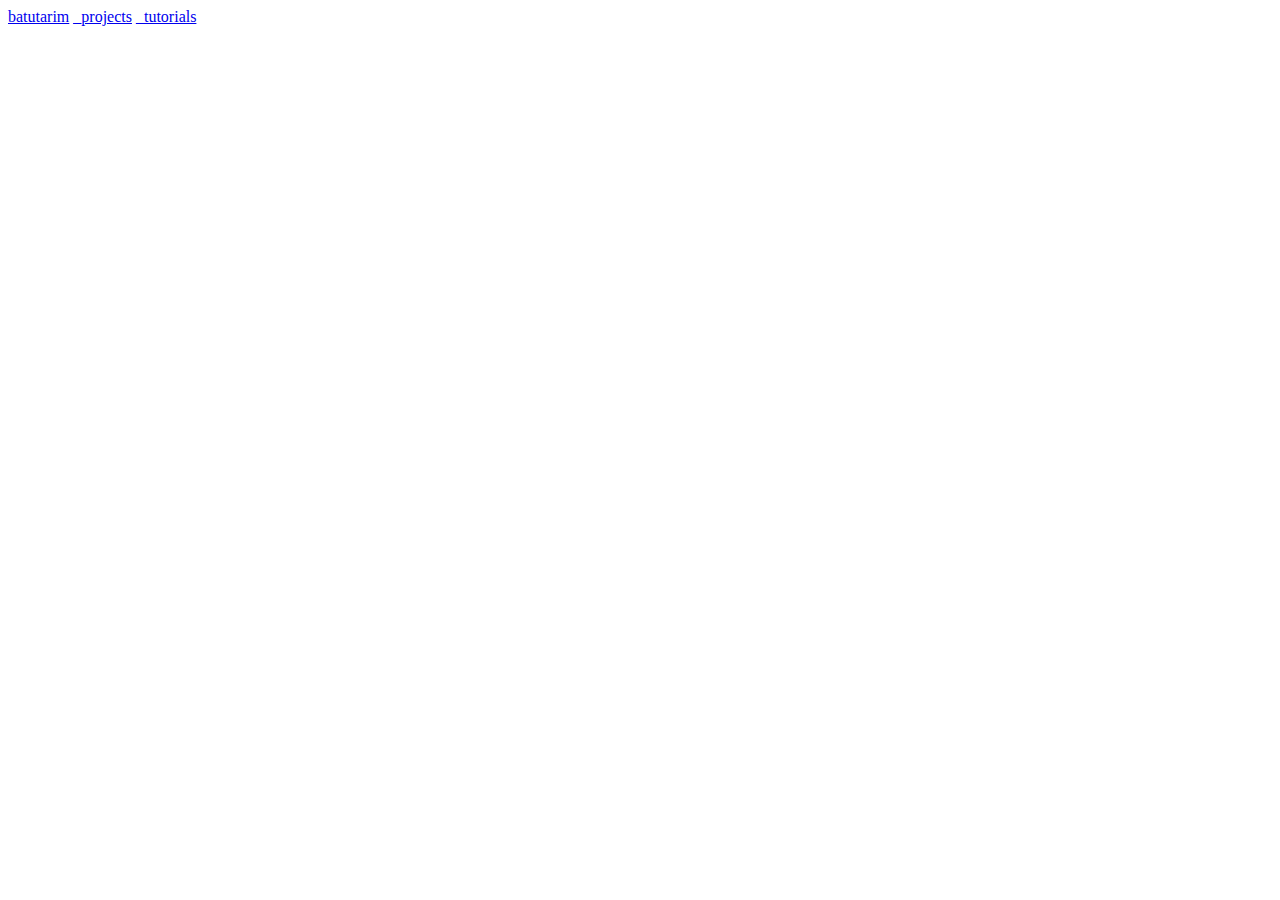
==== projects.html @ 93bbfeb0 "Create projects.html" ====
<!DOCTYPE html>
<html>
    <head>
        <title>projects</title>
        <meta charset="UTF-8">
        <meta name="viewport" content="width=device-width, initial-scale=1.0">
        <link rel="stylesheet" href="style.css">
        <script src="script.js"></script>
        <script src="jquery/jquery.js"></script>
        <script src="jquery/jquery-code.js"></script>
        <link rel="shortcut icon" href="sources/favicon.png" type="image/x-icon">
    </head>
    <body>
        <div class="top">
            <div class="top-length">
				<div class="title-container">
                    <a href="index.html" class="title2">batutarim</a>
                    <a href="#" class="title2">_projects</a>
                    <a href="tutorials.html" class="title2">_tutorials</a>
                </div>
            </div>
            <div class="progress-container">
                <div class="progress-bar" id="scroll"></div>
            </div>
        </div>
        <div class="main">
            <div class="flexbox">
                <div class="child"></div>
                <div class="child"></div>
                <div class="child"></div>
            </div>
        </div>
        <div class="splash-screen"></div>
    </body>
</html>
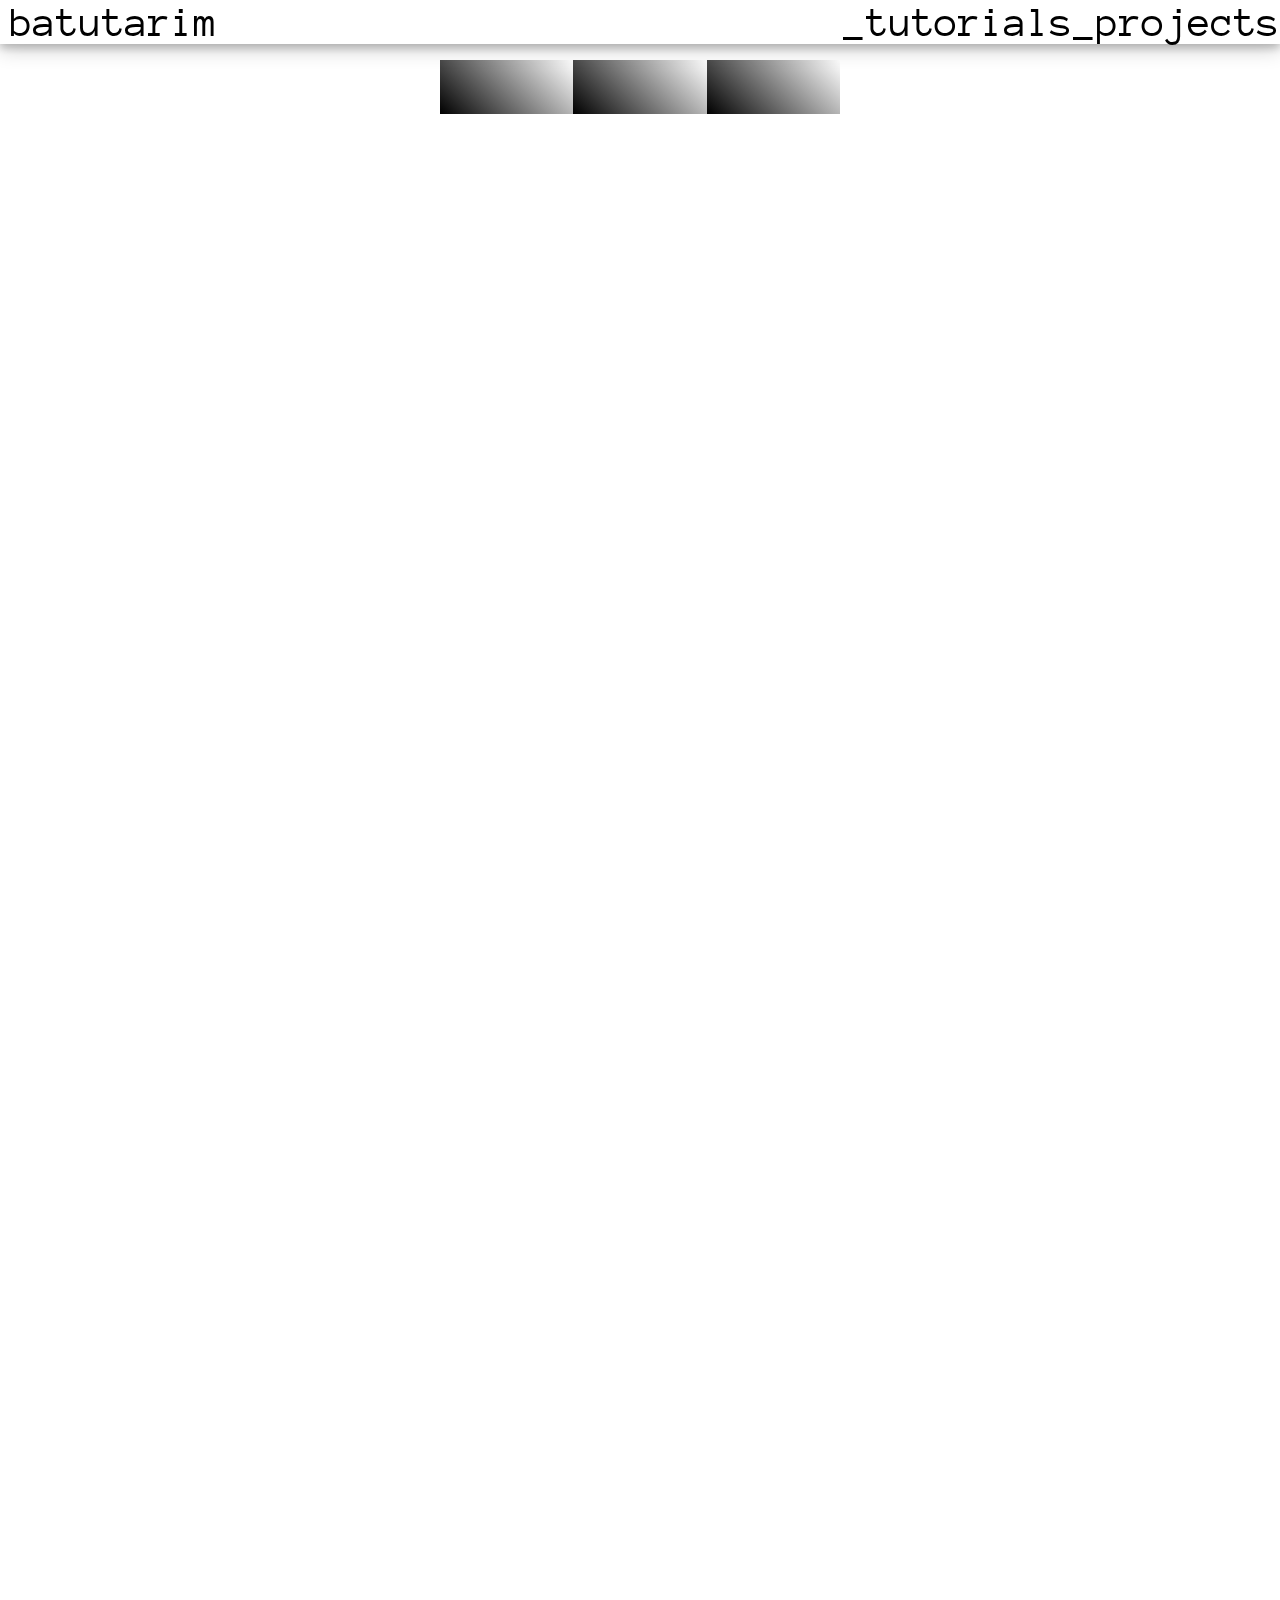
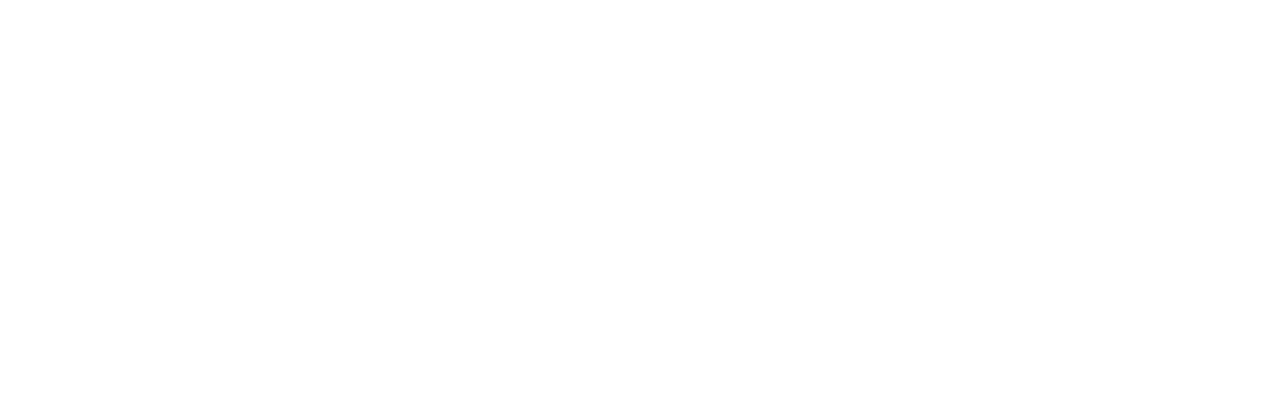
==== commit 7f1c7b69: "Update projects.html" ====
--- a/projects.html
+++ b/projects.html
@@ -14,7 +14,7 @@
         <div class="top">
             <div class="top-length">
 				<div class="title-container">
-                    <a href="index.html" class="title2">batutarim</a>
+                    <a href="index.html" class="title">batutarim</a>
                     <a href="#" class="title2">_projects</a>
                     <a href="tutorials.html" class="title2">_tutorials</a>
                 </div>
--- a/style.css
+++ b/style.css
@@ -0,0 +1,155 @@
+@import url('https://fonts.googleapis.com/css?family=Anonymous Pro');
+
+.top {
+    position: fixed;
+    width: 100%;
+}
+
+.top-length {
+    background-color: #FFFFFF;
+    box-shadow: 0 4px 8px 0 rgba(0, 0, 0, 0.2), 0 6px 20px 0 rgba(0, 0, 0, 0.19);
+}
+
+.title-container {
+    width: 100%;
+    display: inline-block;
+}
+
+.title {
+    margin-left: 10px;
+    font-size: 2.7rem;
+    display: inline;
+    color: #000000;
+    font-family: "Anonymous Pro";
+    background-image: linear-gradient(to right, #000000, #000000);
+    background-size: 0% 0.1em;
+    background-position-y: 100%;
+    background-position-x: 100%;
+    background-repeat: no-repeat;
+    transition: background-size 0.2s ease-in-out;
+}
+
+.title2 {
+    float: right;
+    font-size: 2.7rem;
+    display: inline;
+    color: #000000;
+    font-family: "Anonymous Pro";
+    background-image: linear-gradient(to right, #000000, #000000);
+    background-size: 0% 0.1em;
+    background-position-y: 100%;
+    background-position-x: 100%;
+    background-repeat: no-repeat;
+    transition: background-size 0.2s ease-in-out;
+}
+
+.main {
+    padding-left: 10px;
+    padding-right: 10px;
+    padding-top: 60px;
+}
+
+.title:hover,
+.title:focus,
+.title:active,
+.title2:hover,
+.title2:focus,
+.title2:active {
+    background-size: 100% 0.1em;
+    background-position-x: 0%;
+}
+
+a {
+    text-decoration: none;
+    display: inline;
+}
+
+body {
+    margin: 0;
+    border-radius: 10px;
+    height: 2000px;
+}
+
+.progress-container {
+    width: 100%;
+}
+  
+.progress-bar {
+    box-shadow: 0 4px 8px 0 rgba(0, 0, 0, 0.2), 0 6px 20px 0 rgba(0, 0, 0, 0.19);
+    height: 5px;
+    background-image: linear-gradient(to right, #FF512F, #DD2476);
+    width: 0%;
+}
+
+::-webkit-scrollbar {
+    width: 8px;
+    height: 8px;
+}
+
+::-webkit-scrollbar-button {
+    width: 100px;
+    height: 100px;
+}
+
+::-webkit-scrollbar-thumb {
+    background: #5f5f5f;
+    border: 0px none;
+}
+
+::-webkit-scrollbar-thumb:hover {
+    background: #000000;
+}
+
+::-webkit-scrollbar-thumb:active {
+    background-image: linear-gradient(#FF512F, #DD2476);
+}
+
+::-webkit-scrollbar-track {
+    border: 0px none;
+}
+
+::-webkit-scrollbar-corner {
+    background: transparent;
+}
+
+.flexbox {
+    margin: auto;
+    background-color: #FFFFFF;
+    height: 100px;
+    width: 400px;
+    display: flex;
+}
+
+.child {
+    background-image: linear-gradient(45deg, #000000, #ffffff);
+    width: 100%;
+    height: 50px;
+    padding: 2px;
+}
+
+.splash-screen {
+    border-right: 10px solid #000000;
+    background-image: linear-gradient(#FF512F, #DD2476);
+    position: fixed;
+    left: 0;
+    top: 0;
+    z-index: 100;
+    opacity: 0;
+    width: 0%;
+    height: 100%;
+    animation-name: ghost;
+    animation-duration: 1s;
+    animation-timing-function: cubic-bezier(1, 0, 0, 1);
+}
+
+@keyframes ghost {
+    from {
+        width: 100%;
+        opacity: 100%;
+    }
+
+    to {
+        width: 0;
+        opacity: 100%;
+    }
+}